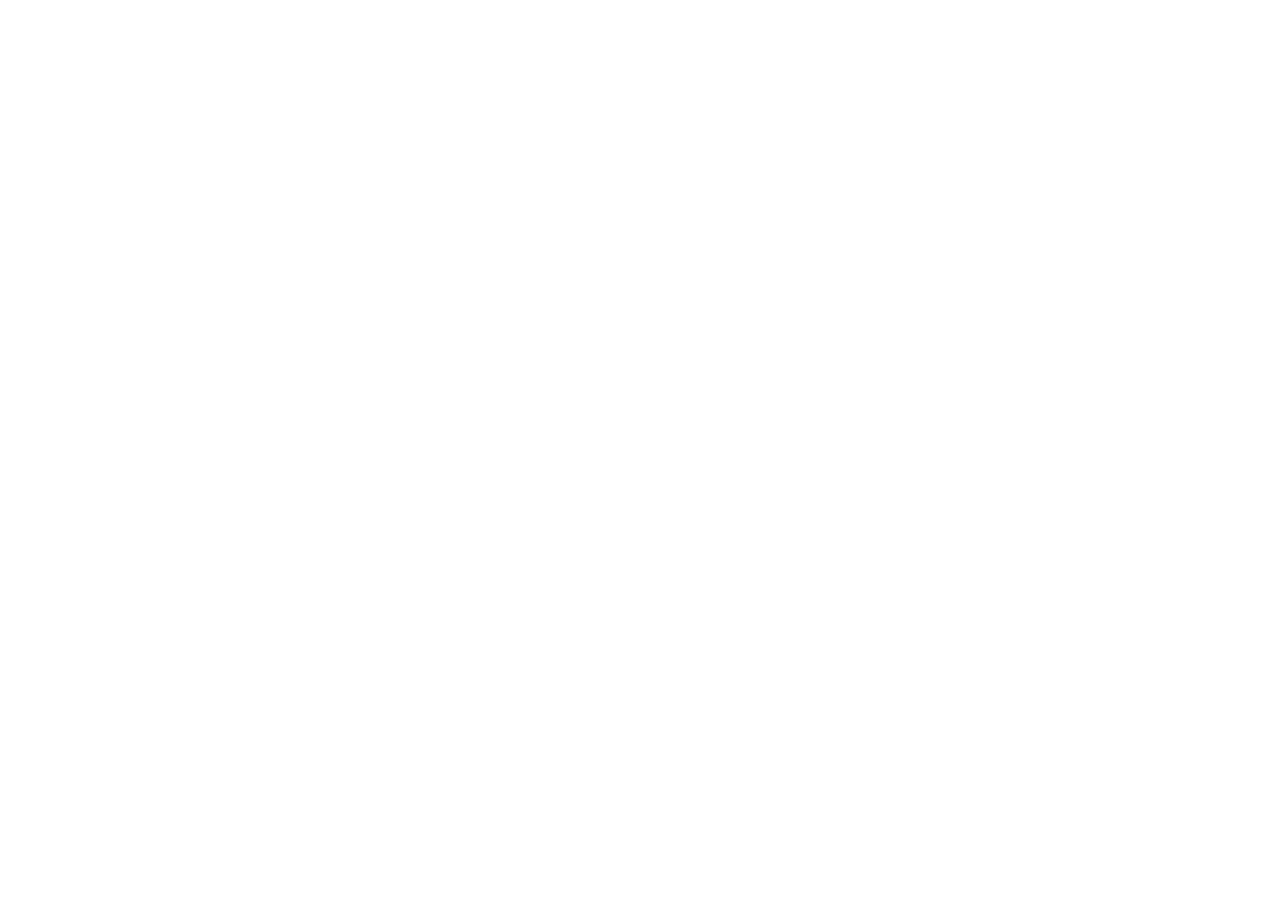
==== index.html @ 4689b953 "add to my repository" ====
<!DOCTYPE html>
<html lang="en">
<head>
    <meta charset="UTF-8">
    <link rel="stylesheet" href="css/chauffeur.css">
    <meta name="viewport" content="width=device-width, initial-scale=1.0">
    <title>Page de connexion</title>
</head>
<body>
    
</body>
</html>
---- css/chauffeur.css ----
:root {
  --yellow: #f8e16c;
  --green: #06a04b;
  --deepgreen: #156064;
  --red: #e75019;
  --pink: #ffc2b4;
  --white: #fff;
  --black: #0000009f;
  --background: #ffffffe3;
  --gray: #f8f8ed;
}

body {
  width: 100%;
  margin: auto;
  font-family: "Montserrat", sans-serif;
  background-color: var(--background);
}

header .empty-content {
  width: 100%;
  padding: 25px;
  background-color: var(--yellow);
}
header .header-items {
  width: 90%;
  padding: 15px;
  display: flex;
  flex-direction: row;
  justify-content: space-between;
  align-items: center;
  margin: auto;
  margin-top: -25px;
  background-color: var(--deepgreen);
}
header .header-items div {
  display: flex;
  flex-direction: row;
  align-items: center;
  gap: 4px;
}
header .header-items div h4 {
  color: var(--white);
}
header .header-items div h4 span {
  color: var(--yellow);
}
header .header-items div i {
  padding: 10px;
  color: var(--deepgreen);
  border-radius: 50%;
  background-color: var(--yellow);
}
header .header-items .menu {
  display: none;
}
header .header-items .menu .menu-container {
  position: absolute;
  top: 95px;
  right: 10px;
  width: 60%;
  height: 50vh;
  margin: auto;
  transition: 1s ease-in-out;
  margin-right: 200%;
  background-color: var(--deepgreen);
  border-top-left-radius: 10px;
  display: flex;
  flex-direction: column;
  justify-content: center;
  align-items: center;
  text-align: center;
}
header .header-items .menu .menu-container ul li {
  list-style: none;
  margin-bottom: 25px;
  color: var(--deepgreen);
  padding: 8px 12px;
  border: 1px solid var(--yellow);
}
header .header-items .menu .menu-container ul li a {
  color: var(--white);
  text-decoration: none;
}

/**********************************************/
section {
  display: grid;
  grid-template-columns: 20% auto;
  margin-top: 5px;
}

nav {
  padding: 10px 20px;
  margin-top: 5px;
  border-top-right-radius: 15px;
  background-color: var(--deepgreen);
}
nav .dashboard, nav .profile {
  margin-top: 10px;
  padding: 10px 20px;
  color: var(--deepgreen);
  text-align: center;
  font-weight: bolder;
  background-color: var(--yellow);
}
nav .dashboard a, nav .profile a {
  color: var(--deepgreen);
  text-decoration: none;
}
nav .profile {
  background: none;
  border: 1px solid var(--yellow);
}
nav .profile a {
  color: var(--yellow);
}

/*********************************************/
footer .footer-content {
  padding: 15px;
  text-align: center;
  color: var(--white);
  margin-top: 8px;
  font-weight: bolder;
  background-color: var(--deepgreen);
}

/************************************************/
/***************MEDIA QUERY**************/
/************************************************/
@media (max-width: 978px) {
  section {
    display: grid;
    grid-template-columns: auto;
  }
  nav {
    display: none;
  }
  header .header-items .button {
    display: none;
  }
  header .header-items .menu {
    display: initial;
  }
  header .header-items .menu .menu-icons .icon {
    display: block;
    cursor: pointer;
  }
  header .header-items .menu .menu-icons .exit {
    display: none;
    cursor: pointer;
  }
  header .header-items .menu .menu-mobile .icon {
    display: none;
  }
  header .header-items .menu .menu-mobile .exit {
    display: initial;
  }
  header .header-items .menu .menu-mobile {
    margin-right: 0;
  }
}
*,
::after, ::before {
  margin: 0;
  padding: 0;
  box-sizing: border-box;
}

html {
  scroll-behavior: smooth;
}

button {
  border: none;
  outline: none;
  padding: 8px 12px;
  background-color: var(--yellow);
}
button a {
  text-decoration: none;
  color: var(--deepgreen);
  font-weight: bolder;
  font-family: "Montserrat", sans-serif;
}

section .dashboard-content {
  height: 75vh;
}
section .dashboard-content h3 {
  padding: 10px;
  margin-top: 10px;
  text-align: center;
  background-color: var(--gray);
}
section .dashboard-content .dashboard-immatricule {
  padding: 20px;
  margin-top: 20px;
  text-align: center;
  background-color: var(--gray);
}
section .dashboard-content .dashboard-immatricule p {
  font-size: 20px;
}
section .dashboard-content .dashboard-immatricule p span {
  color: var(--deepgreen);
}
section .dashboard-content .dashboard-immatricule div {
  margin-top: 15px;
}
section .dashboard-content .dashboard-immatricule div input {
  margin-right: 10px;
  border: none;
  outline: none;
  padding: 8px 12px;
  border-radius: 5px;
  font-family: "Montserrat", sans-serif;
  box-shadow: 0px 0px 2px 0px var(--deepgreen);
}
section .dashboard-content .dashboard-immatricule div a {
  padding: 8px 12px;
  text-decoration: none;
  color: var(--white);
  border-radius: 5px;
  background: linear-gradient(45deg, #156064, #f8e16c);
}
section .useful {
  width: 60%;
  margin: auto;
  margin-top: 30px;
}
section .useful h4 {
  margin-top: 8px;
  margin-bottom: 10px;
}
section .useful div {
  display: flex;
  flex-direction: row;
  align-items: center;
  margin-top: 5px;
  gap: 10px;
}
section .useful div h4 {
  padding: 12px;
  border-radius: 50%;
  color: var(--white);
  background: linear-gradient(45deg, #156064, #f8e16c);
}

section .document-content {
  width: 70%;
  gap: 20px;
  margin: auto;
  margin-top: 15px;
  display: flex;
  flex-direction: row;
}
section .document-content .profile {
  text-align: center;
}
section .document-content .profile i {
  padding: 15px;
  font-size: 40px;
  border-radius: 50%;
  background-color: var(--gray);
}
section .document-items {
  width: 70%;
}
section .document-items .tous-les-documents, section .document-items .document-name {
  padding: 10px 20px;
  background-color: var(--gray);
  box-shadow: 0px 1px 3px 0px var(--black);
}
section .document-items .items {
  margin-top: 15px;
  display: flex;
  flex-direction: row;
  justify-content: space-between;
}
section .document-items .items a {
  color: var(--deepgreen);
  text-decoration: none;
  padding: 5px 10px;
  border-radius: 4px;
  box-shadow: 0px 0px 3px 0px var(--black);
}
section .document-items .items a:hover {
  background: linear-gradient(45deg, var(--deepgreen), var(--yellow));
}
section .document-items .items .tous {
  color: var(--white);
  background: linear-gradient(45deg, var(--deepgreen), var(--yellow));
}
section .document-items .document-name {
  margin-top: 10px;
}
section .document-items .document-name .document-icon {
  display: flex;
  flex-direction: row;
  justify-content: end;
}
section .document-items .document-name .document-icon .right {
  color: var(--green);
  padding: 5px 8px;
  border-radius: 4px;
  box-shadow: 0px 0px 2px 0px var(--black);
}
section .document-items .document-name .document-icon .incorrect {
  color: var(--red);
  padding: 5px 8px;
  border-radius: 4px;
  box-shadow: 0px 0px 2px 0px var(--black);
}
section .document-items .document-name .files {
  font-size: 30px;
}
section .document-items .document-name .document-name-content {
  display: flex;
  flex-direction: row;
  gap: 10px;
}
section .document-items .document-name .document-name-content .valide-document {
  color: var(--green);
}
section .document-items .document-name .document-name-content .invalide-document {
  color: var(--red);
}

section .profile-content {
  height: 80vh;
}
section .profile-content h3 {
  padding: 10px;
  margin-top: 10px;
  text-align: center;
  background-color: var(--gray);
}
section .profile-content .profile-identite {
  width: 70%;
  border-radius: 10px;
  background-color: var(--gray);
  margin: auto;
  margin-top: 50px;
  padding: 20px 20px;
  box-shadow: 0px 0px 2px 0px var(--black);
}
section .profile-content .profile-identite .profil {
  display: flex;
  flex-direction: row;
  gap: 10px;
  align-items: end;
}
section .profile-content .profile-identite .profil h4 {
  margin-bottom: 5px;
}
section .profile-content .profile-identite .profil i {
  padding: 10px 20px;
  font-size: 50px;
  border: 1px solid var(--black);
}
section .profile-content .profile-identite form .email {
  display: flex;
  flex-direction: column;
  gap: 5px;
  margin-top: 12px;
}
section .profile-content .profile-identite form .email input {
  border: none;
  outline: none;
  padding: 8px 12px;
  border-radius: 5px;
  font-family: "Montserrat", sans-serif;
  box-shadow: 0px 0px 2px 0px var(--deepgreen);
}
section .profile-content .profile-identite form .modifier_password, section .profile-content .profile-identite form .nouveau_password {
  margin-top: 10px;
}
section .profile-content .profile-identite form .modifier_password div, section .profile-content .profile-identite form .nouveau_password div {
  display: flex;
  flex-direction: column;
  gap: 5px;
  margin-top: 10px;
}
section .profile-content .profile-identite form .modifier_password div input, section .profile-content .profile-identite form .nouveau_password div input {
  border: none;
  outline: none;
  padding: 8px 12px;
  border-radius: 5px;
  font-family: "Montserrat", sans-serif;
  box-shadow: 0px 0px 2px 0px var(--deepgreen);
}
section .profile-content .profile-identite form .nouveau_password .nouveau_password_content {
  display: grid;
  grid-template-columns: auto auto;
}
section .profile-content .profile-identite form .nouveau_password .nouveau_password_content a {
  padding: 10px 15px;
  border-radius: 5px;
  color: var(--white);
  text-decoration: none;
  text-align: center;
  background: linear-gradient(45deg, var(--deepgreen), var(--yellow));
}

@media screen and (max-width: 768px) and (max-width: 720px) {
  section .dashboard-content {
    height: auto;
  }
  section .dashboard-content .dashboard-immatricule div {
    display: flex;
    flex-direction: column;
    gap: 10px;
  }
  section .dashboard-content .dashboard-immatricule div input, section .dashboard-content .dashboard-immatricule div a {
    width: 50%;
    margin: auto;
  }
  section .useful {
    width: 100%;
    padding: 15px;
    margin-top: auto;
  }
}
@media screen and (max-width: 768px) and (max-width: 491px) {
  section .dashboard-content .dashboard-immatricule p {
    font-size: 16px;
  }
  section .dashboard-content .dashboard-immatricule div input, section .dashboard-content .dashboard-immatricule div a {
    width: 80%;
  }
}
@media (max-width: 768px) {
  section .document-content {
    display: flex;
    flex-direction: column;
  }
  section .document-items {
    margin: auto;
    width: 100%;
  }
}
@media screen and (max-width: 768px) and (max-width: 600px) {
  section .document-content {
    width: 100%;
    padding: 15px;
  }
}
@media screen and (max-width: 480px) and (max-width: 415px) {
  section .document-content .document-items .items {
    display: grid;
    grid-template-columns: auto auto;
    justify-content: stretch;
    text-align: center;
    gap: 10px;
  }
}
@media screen and (max-width: 768px) and (max-width: 700px) {
  section .profile-content .profile-identite form .nouveau_password .nouveau_password_content {
    display: grid;
    grid-template-columns: auto;
    gap: 10px;
  }
}
@media screen and (max-width: 768px) and (max-width: 600px) {
  section .profile-content .profile-content-item {
    padding: 15px;
  }
  section .profile-content .profile-identite {
    width: 100%;
    margin-top: 20px;
  }
}/*# sourceMappingURL=chauffeur.css.map */
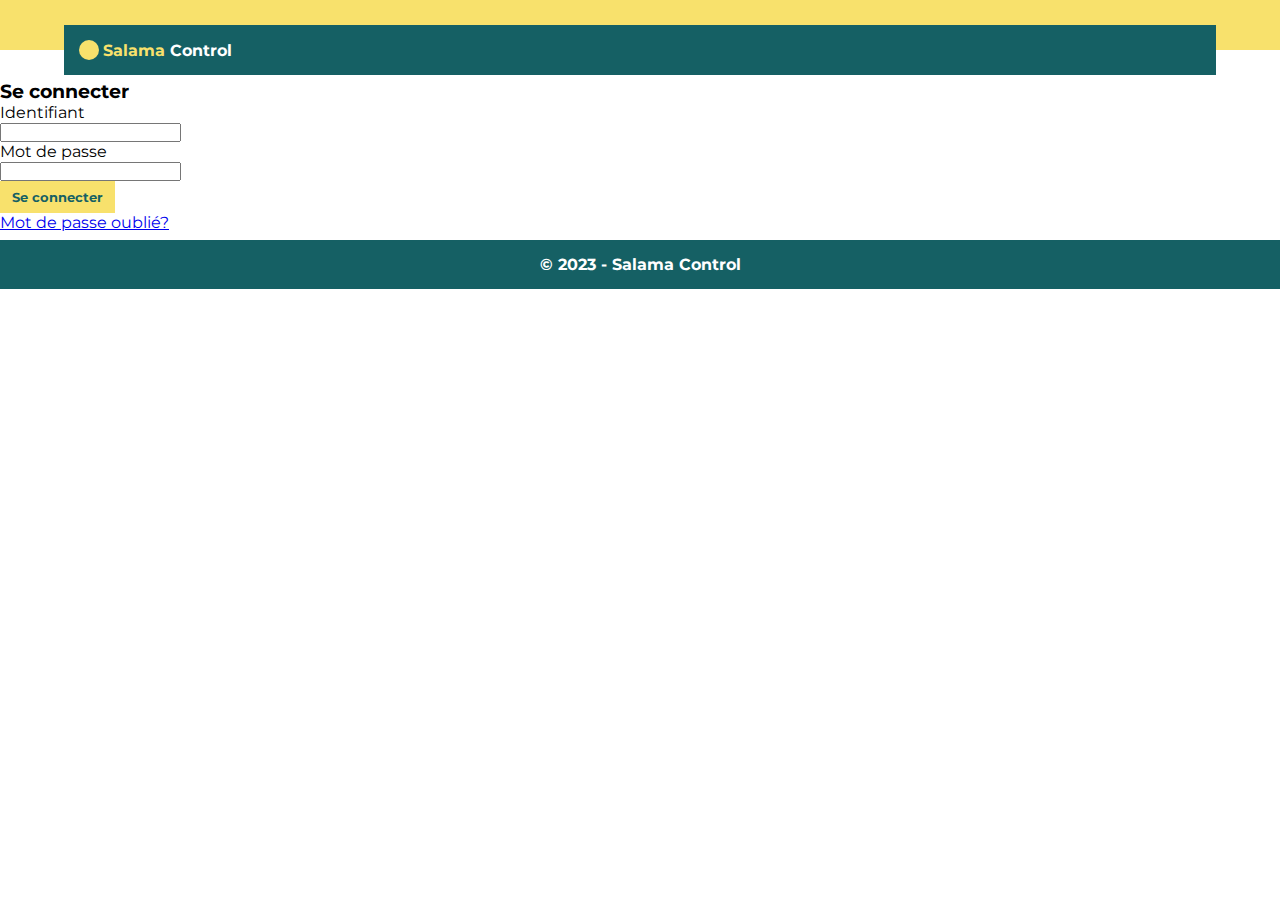
==== commit 0382e987: "add to my repository" ====
--- a/index.html
+++ b/index.html
@@ -3,10 +3,54 @@
 <head>
     <meta charset="UTF-8">
     <link rel="stylesheet" href="css/chauffeur.css">
+    <link rel="preconnect" href="https://fonts.googleapis.com">
+    <link rel="preconnect" href="https://fonts.gstatic.com" crossorigin>
+    <link href="https://fonts.googleapis.com/css2?family=GFS+Neohellenic&family=Maven+Pro&family=Montserrat&family=Sen:wght@400;700&display=swap" rel="stylesheet">
+    <link rel="stylesheet" href="https://cdnjs.cloudflare.com/ajax/libs/font-awesome/6.4.2/css/all.min.css" integrity="sha512-z3gLpd7yknf1YoNbCzqRKc4qyor8gaKU1qmn+CShxbuBusANI9QpRohGBreCFkKxLhei6S9CQXFEbbKuqLg0DA==" crossorigin="anonymous" referrerpolicy="no-referrer" />
     <meta name="viewport" content="width=device-width, initial-scale=1.0">
     <title>Page de connexion</title>
 </head>
 <body>
-    
+    <header>
+        <div class="empty-content">
+
+        </div>
+        <div class="header-items">
+            <div class="header-title">
+                <i class="fa-solid fa-feather"></i>
+                <h4><span>Salama</span> Control</h4>
+            </div>
+        </div>
+    </header>
+
+    <section>
+        <div class="formulaire">
+            <h3>Se connecter</h3>
+            <form action="">
+                <div>
+                    <label for="identifiant">Identifiant</label>
+                    <input type="text" name="identifiant">
+                </div>
+                <div>
+                    <label for="password">Mot de passe</label>
+                    <input type="password" name="password">
+                </div>
+                <div>
+                    <button>
+                        <a href="#">Se connecter</a>
+                    </button>
+                </div>
+                <div>
+                    <a class="forgottenpassword" href="#">Mot de passe oublié?</a>
+                </div>
+            </form>
+        </div>
+    </section>
+
+    <footer>
+        <div class="footer-content">
+            <p>© 2023 - Salama Control</p>
+        </div>
+    </footer>
 </body>
 </html>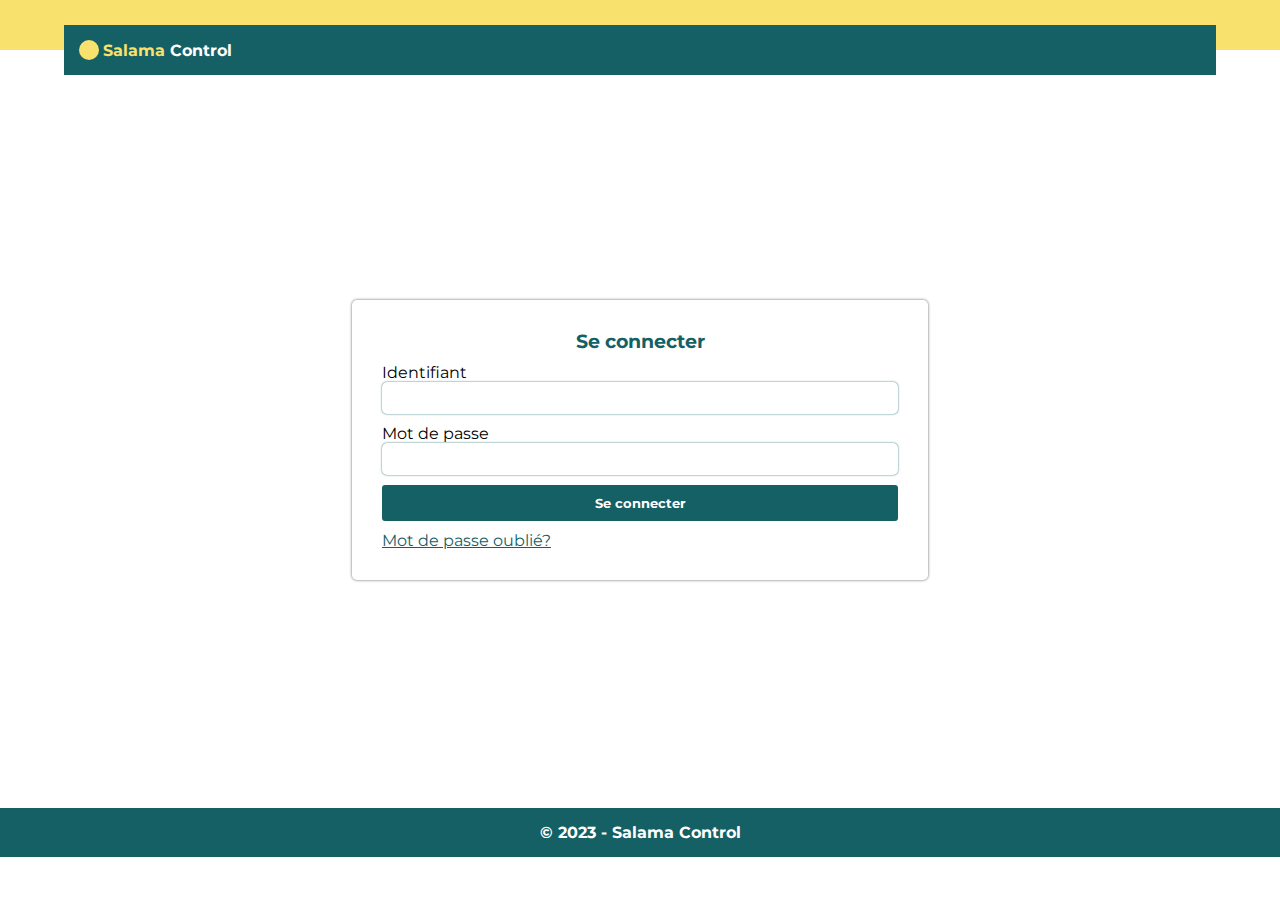
==== commit f3a66d68: "partie roulage de notre projet qui contient la partie index pour la connexion, la partie dashboard, " ====
--- a/index.html
+++ b/index.html
@@ -23,7 +23,7 @@
         </div>
     </header>
 
-    <section>
+    <section class="section">
         <div class="formulaire">
             <h3>Se connecter</h3>
             <form action="">
--- a/css/chauffeur.css
+++ b/css/chauffeur.css
@@ -225,23 +225,23 @@
   border-radius: 5px;
   background: linear-gradient(45deg, #156064, #f8e16c);
 }
-section .useful {
+section .utilisation-content {
   width: 60%;
   margin: auto;
   margin-top: 30px;
 }
-section .useful h4 {
+section .utilisation-content h4 {
   margin-top: 8px;
   margin-bottom: 10px;
 }
-section .useful div {
+section .utilisation-content div {
   display: flex;
   flex-direction: row;
   align-items: center;
   margin-top: 5px;
   gap: 10px;
 }
-section .useful div h4 {
+section .utilisation-content div h4 {
   padding: 12px;
   border-radius: 50%;
   color: var(--white);
@@ -404,6 +404,57 @@
   background: linear-gradient(45deg, var(--deepgreen), var(--yellow));
 }
 
+.section {
+  width: 100%;
+  height: 80vh;
+  display: flex;
+  align-items: center;
+  justify-content: center;
+}
+
+.section .formulaire {
+  width: 45%;
+  border-radius: 5px;
+  padding: 30px;
+  box-shadow: 0px 0px 3px 0px var(--black);
+}
+.section .formulaire h3 {
+  text-align: center;
+  color: var(--deepgreen);
+}
+
+.section .formulaire form div {
+  margin-top: 10px;
+  display: flex;
+  flex-direction: column;
+}
+.section .formulaire form div input {
+  border: none;
+  outline: none;
+  padding: 8px 12px;
+  border-radius: 5px;
+  font-family: "Montserrat", sans-serif;
+  box-shadow: 0px 0px 2px 0px var(--deepgreen);
+}
+
+.section .formulaire form div button {
+  border: none;
+  padding: 10px;
+  cursor: pointer;
+  border-radius: 3px;
+  background-color: var(--deepgreen);
+}
+.section .formulaire form div button a {
+  color: var(--white);
+  text-decoration: none;
+  font-weight: bolder;
+  font-family: "Montserrat", sans-serif;
+}
+
+.forgottenpassword {
+  color: var(--deepgreen);
+}
+
 @media screen and (max-width: 768px) and (max-width: 720px) {
   section .dashboard-content {
     height: auto;
@@ -417,7 +468,7 @@
     width: 50%;
     margin: auto;
   }
-  section .useful {
+  section .utilisation-content {
     width: 100%;
     padding: 15px;
     margin-top: auto;
@@ -456,6 +507,25 @@
     gap: 10px;
   }
 }
+@media (max-width: 978px) {
+  .section .formulaire {
+    width: 60%;
+  }
+}
+@media (max-width: 768px) {
+  .section .formulaire {
+    width: 80%;
+  }
+}
+@media (max-width: 480px) {
+  .section {
+    padding: 20px;
+  }
+  .section .formulaire {
+    width: 100%;
+    padding: 20px;
+  }
+}
 @media screen and (max-width: 768px) and (max-width: 700px) {
   section .profile-content .profile-identite form .nouveau_password .nouveau_password_content {
     display: grid;
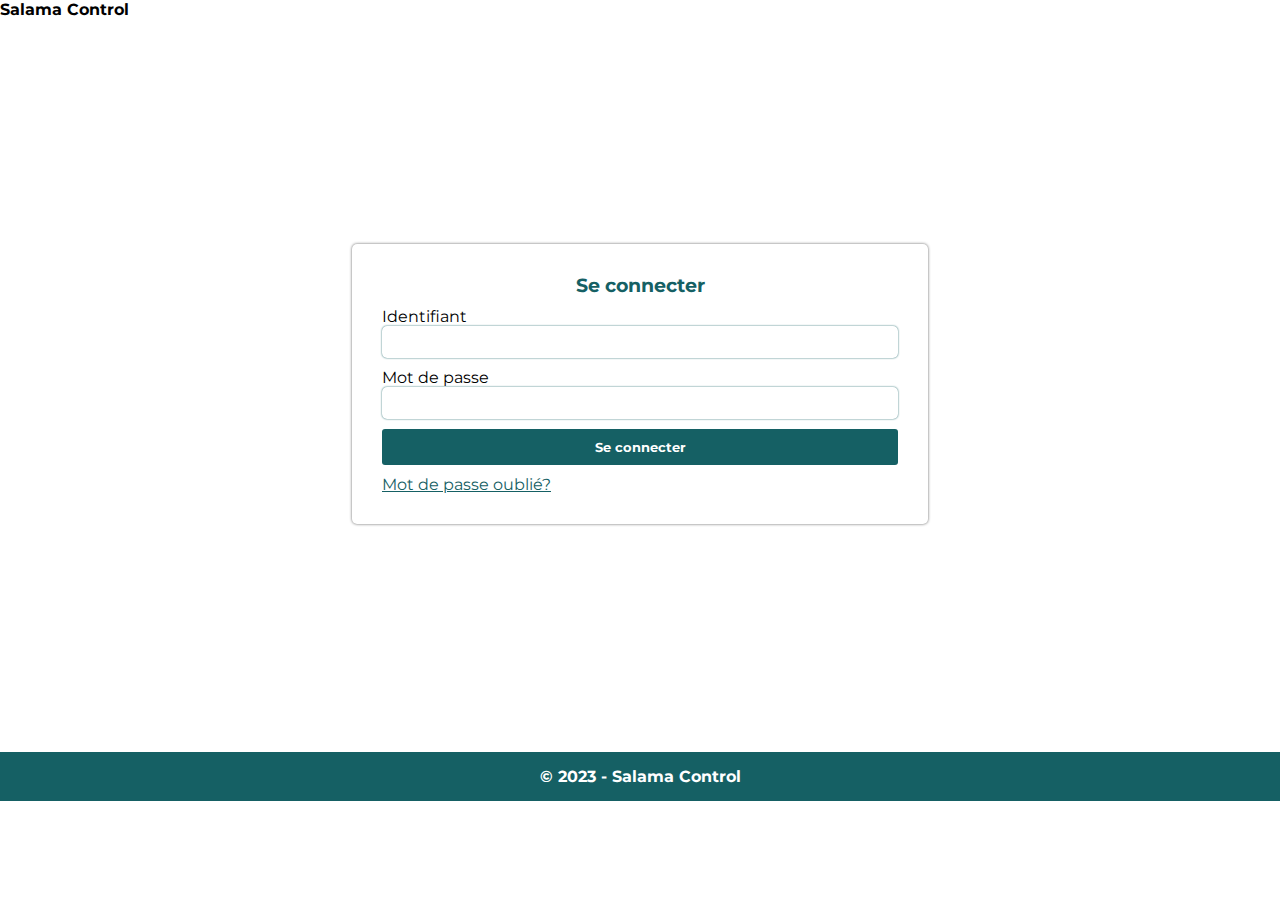
==== commit 784a5296: "add to my repository" ====
--- a/index.html
+++ b/index.html
@@ -11,12 +11,13 @@
     <title>Page de connexion</title>
 </head>
 <body>
+    
     <header>
         <div class="empty-content">
 
         </div>
-        <div class="header-items">
-            <div class="header-title">
+        <div class="header-content">
+            <div class="logo">
                 <i class="fa-solid fa-feather"></i>
                 <h4><span>Salama</span> Control</h4>
             </div>
--- a/css/chauffeur.css
+++ b/css/chauffeur.css
@@ -17,72 +17,6 @@
   background-color: var(--background);
 }
 
-header .empty-content {
-  width: 100%;
-  padding: 25px;
-  background-color: var(--yellow);
-}
-header .header-items {
-  width: 90%;
-  padding: 15px;
-  display: flex;
-  flex-direction: row;
-  justify-content: space-between;
-  align-items: center;
-  margin: auto;
-  margin-top: -25px;
-  background-color: var(--deepgreen);
-}
-header .header-items div {
-  display: flex;
-  flex-direction: row;
-  align-items: center;
-  gap: 4px;
-}
-header .header-items div h4 {
-  color: var(--white);
-}
-header .header-items div h4 span {
-  color: var(--yellow);
-}
-header .header-items div i {
-  padding: 10px;
-  color: var(--deepgreen);
-  border-radius: 50%;
-  background-color: var(--yellow);
-}
-header .header-items .menu {
-  display: none;
-}
-header .header-items .menu .menu-container {
-  position: absolute;
-  top: 95px;
-  right: 10px;
-  width: 60%;
-  height: 50vh;
-  margin: auto;
-  transition: 1s ease-in-out;
-  margin-right: 200%;
-  background-color: var(--deepgreen);
-  border-top-left-radius: 10px;
-  display: flex;
-  flex-direction: column;
-  justify-content: center;
-  align-items: center;
-  text-align: center;
-}
-header .header-items .menu .menu-container ul li {
-  list-style: none;
-  margin-bottom: 25px;
-  color: var(--deepgreen);
-  padding: 8px 12px;
-  border: 1px solid var(--yellow);
-}
-header .header-items .menu .menu-container ul li a {
-  color: var(--white);
-  text-decoration: none;
-}
-
 /**********************************************/
 section {
   display: grid;
@@ -137,29 +71,6 @@
   nav {
     display: none;
   }
-  header .header-items .button {
-    display: none;
-  }
-  header .header-items .menu {
-    display: initial;
-  }
-  header .header-items .menu .menu-icons .icon {
-    display: block;
-    cursor: pointer;
-  }
-  header .header-items .menu .menu-icons .exit {
-    display: none;
-    cursor: pointer;
-  }
-  header .header-items .menu .menu-mobile .icon {
-    display: none;
-  }
-  header .header-items .menu .menu-mobile .exit {
-    display: initial;
-  }
-  header .header-items .menu .menu-mobile {
-    margin-right: 0;
-  }
 }
 *,
 ::after, ::before {
